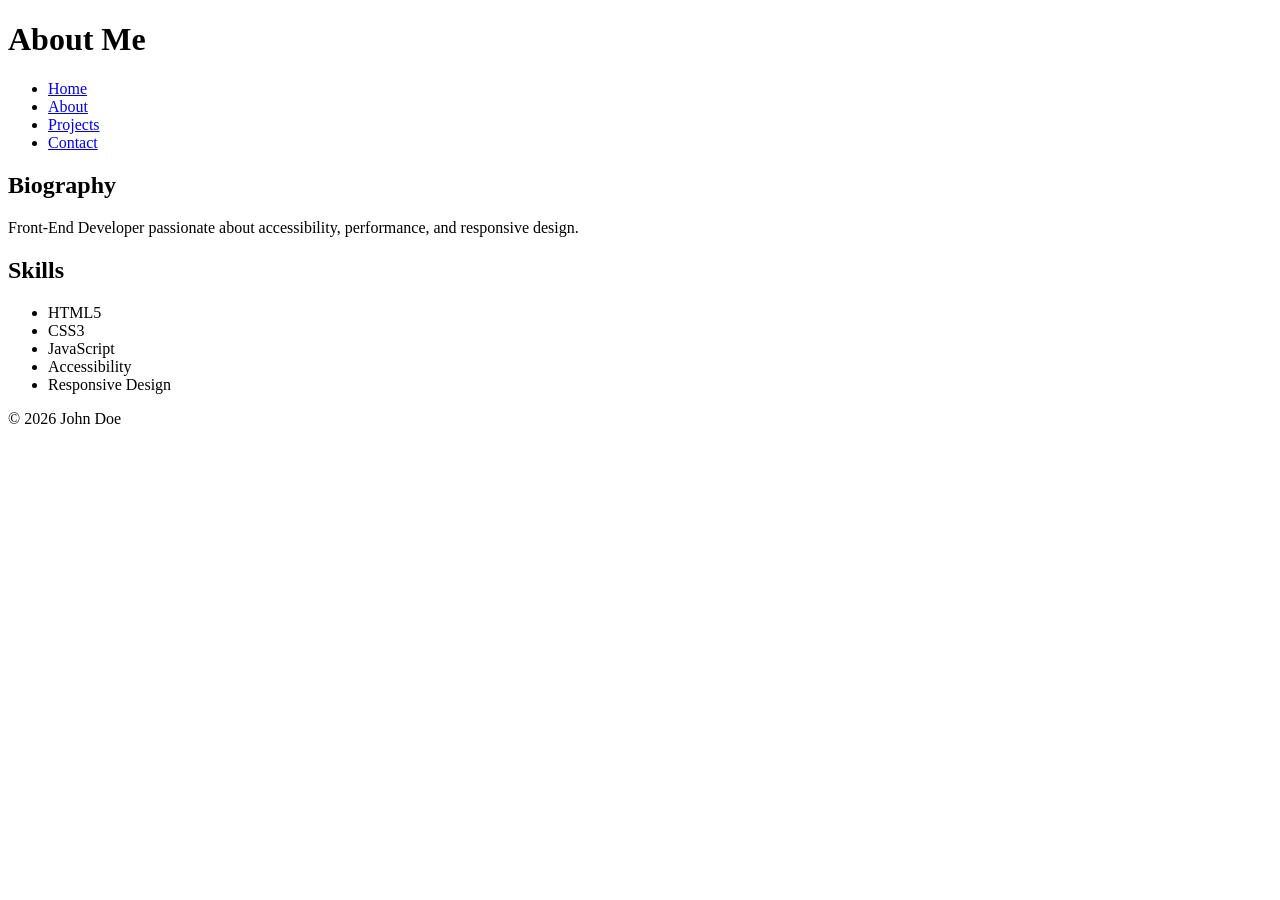
==== about.html @ d52c2256 "Add files via upload" ====
<!DOCTYPE html>
<html lang="en">
<head>
<meta charset="UTF-8">
<meta name="viewport" content="width=device-width, initial-scale=1.0">

<title>About Me</title>

<meta name="description" content="Learn more about John Doe.">

<link rel="stylesheet" href="CSS/style.css">
</head>

<body>

<header>

<h1>About Me</h1>

<nav aria-label="Main Navigation">
<ul>
<li><a href="index.html">Home</a></li>
<li><a href="about.html" aria-current="page">About</a></li>
<li><a href="projects.html">Projects</a></li>
<li><a href="contact.html">Contact</a></li>
</ul>
</nav>

</header>

<main>

<section>

<h2>Biography</h2>

<p>
Front-End Developer passionate about accessibility, performance, and responsive design.
</p>

</section>

<section>

<h2>Skills</h2>

<ul>
<li>HTML5</li>
<li>CSS3</li>
<li>JavaScript</li>
<li>Accessibility</li>
<li>Responsive Design</li>
</ul>

</section>

</main>

<footer>
<p>&copy; 2026 John Doe</p>
</footer>

</body>
</html>
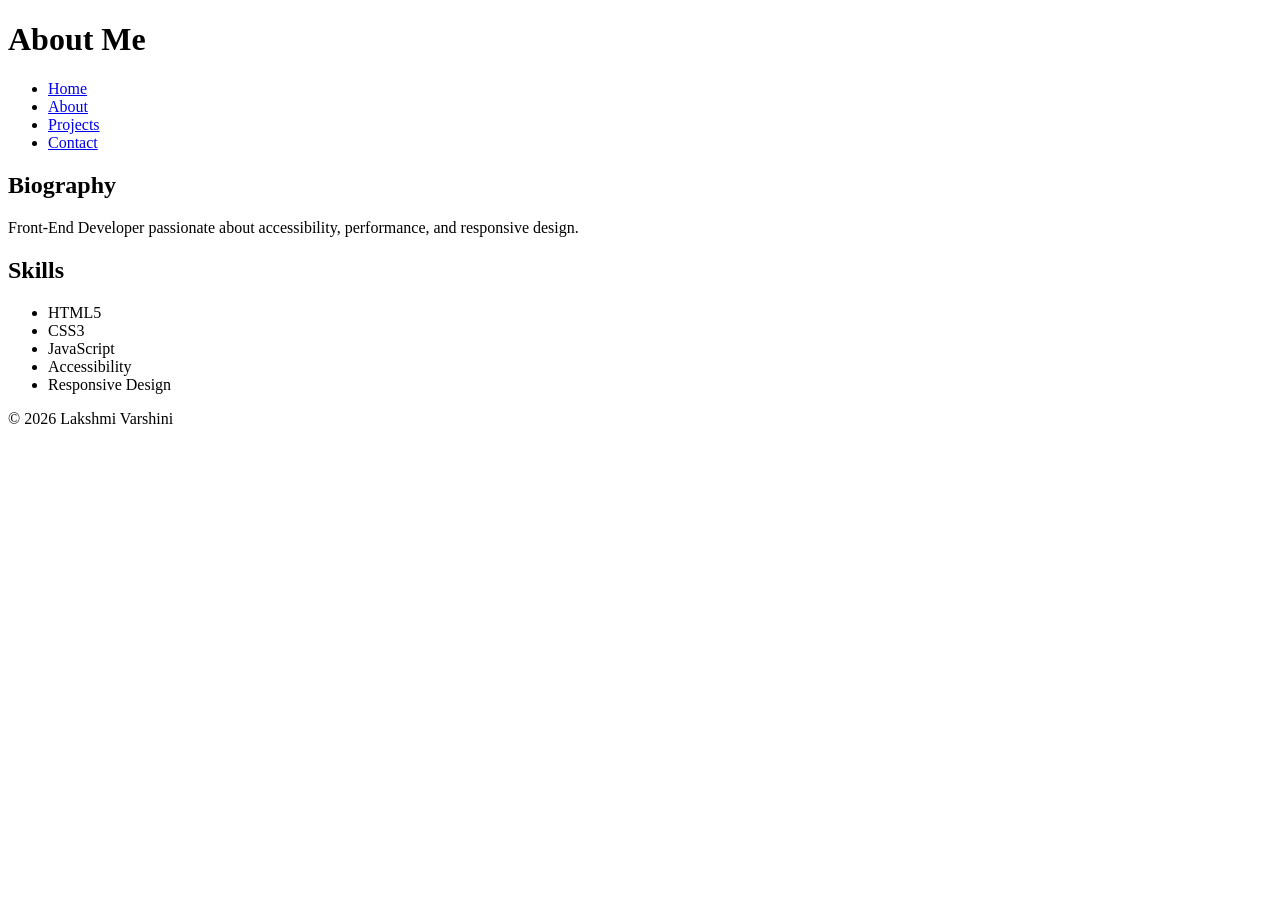
==== commit f8444bb6: "Update about.html" ====
--- a/about.html
+++ b/about.html
@@ -57,8 +57,8 @@
 </main>
 
 <footer>
-<p>&copy; 2026 John Doe</p>
+<p>&copy; 2026 Lakshmi Varshini</p>
 </footer>
 
 </body>
-</html>+</html>
